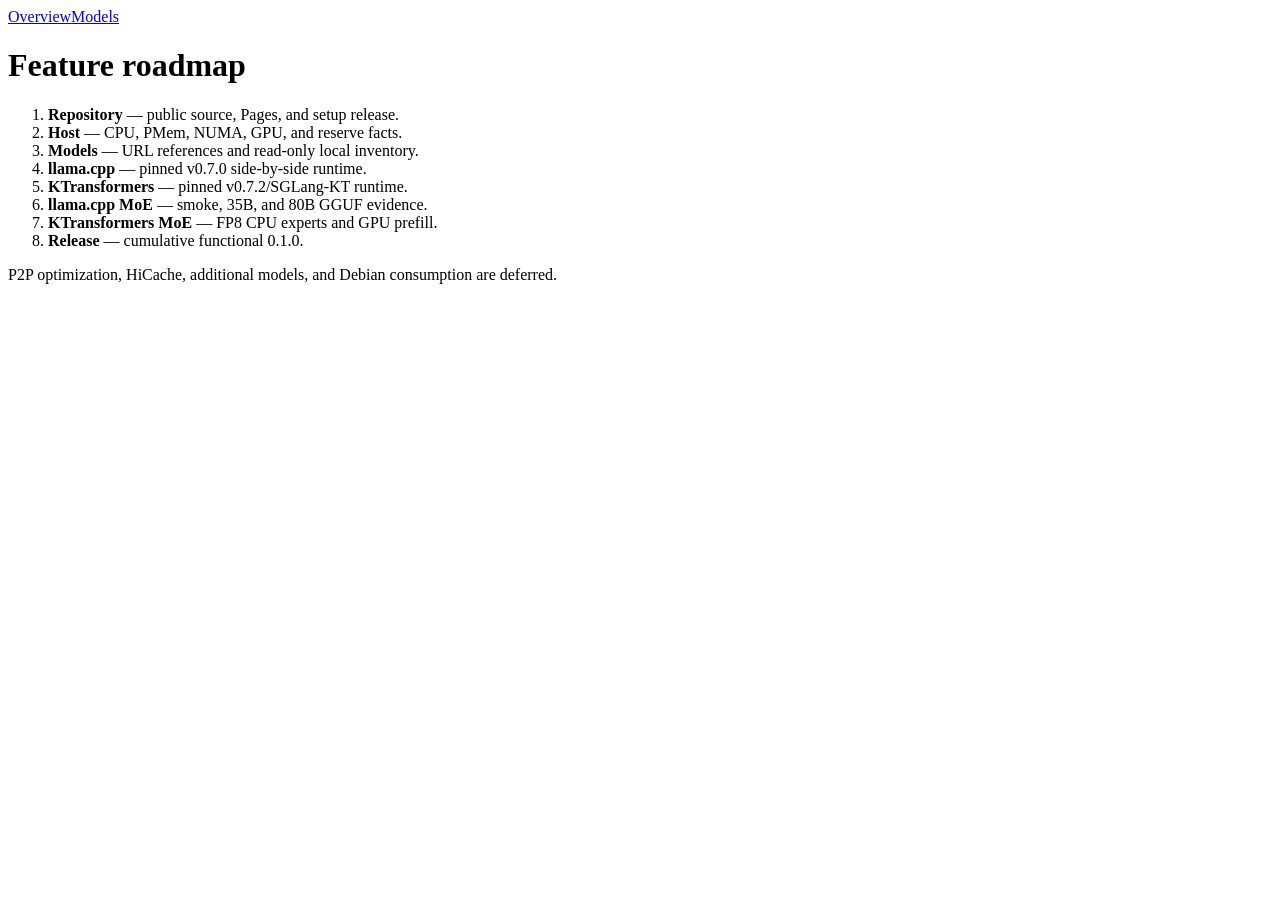
==== features/index.html @ 72fc47f9 "deploy: f749c3b0c098abd4731da5141722a93812ac1395" ====
<!doctype html>
<html lang="en">
<head>
  <meta charset="utf-8">
  <meta name="viewport" content="width=device-width, initial-scale=1">
  <title>Feature roadmap · ktransformers</title>
  <link rel="stylesheet" href="/ktransformers/assets/site.css">
</head>
<body><main>
  <nav><a href="/ktransformers/">Overview</a><a href="/ktransformers/models/">Models</a></nav>
  <h1>Feature roadmap</h1>
  <ol>
    <li><strong>Repository</strong> — public source, Pages, and setup release.</li>
    <li><strong>Host</strong> — CPU, PMem, NUMA, GPU, and reserve facts.</li>
    <li><strong>Models</strong> — URL references and read-only local inventory.</li>
    <li><strong>llama.cpp</strong> — pinned v0.7.0 side-by-side runtime.</li>
    <li><strong>KTransformers</strong> — pinned v0.7.2/SGLang-KT runtime.</li>
    <li><strong>llama.cpp MoE</strong> — smoke, 35B, and 80B GGUF evidence.</li>
    <li><strong>KTransformers MoE</strong> — FP8 CPU experts and GPU prefill.</li>
    <li><strong>Release</strong> — cumulative functional 0.1.0.</li>
  </ol>
  <p>P2P optimization, HiCache, additional models, and Debian consumption are deferred.</p>
</main></body>
</html>
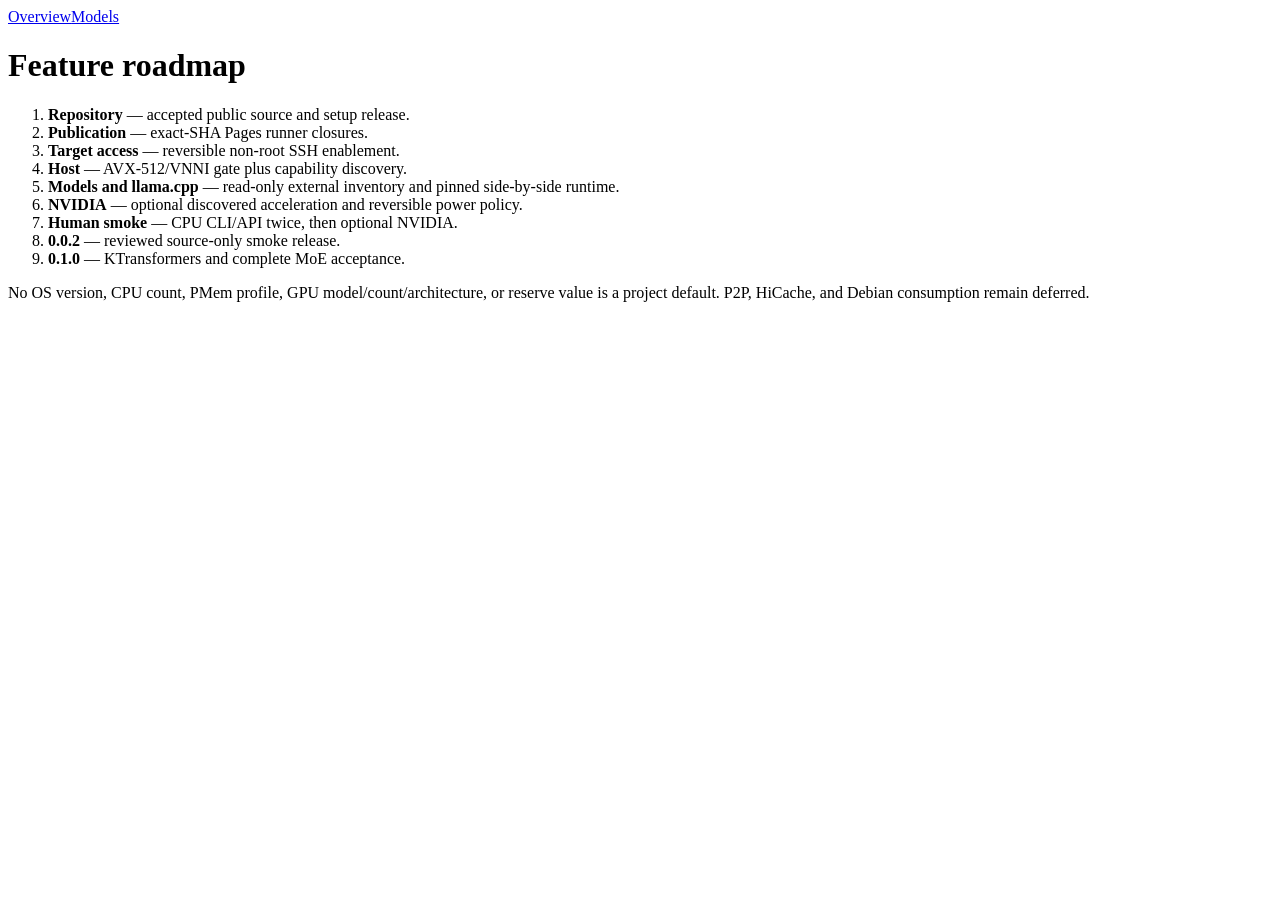
==== commit 5b20a9f0: "publish current dd2341cffca303936d1ddbdbefca3d7713aec517" ====
--- a/features/index.html
+++ b/features/index.html
@@ -10,16 +10,17 @@
   <nav><a href="/ktransformers/">Overview</a><a href="/ktransformers/models/">Models</a></nav>
   <h1>Feature roadmap</h1>
   <ol>
-    <li><strong>Repository</strong> — public source, Pages, and setup release.</li>
-    <li><strong>Host</strong> — CPU, PMem, NUMA, GPU, and reserve facts.</li>
-    <li><strong>Models</strong> — URL references and read-only local inventory.</li>
-    <li><strong>llama.cpp</strong> — pinned v0.7.0 side-by-side runtime.</li>
-    <li><strong>KTransformers</strong> — pinned v0.7.2/SGLang-KT runtime.</li>
-    <li><strong>llama.cpp MoE</strong> — smoke, 35B, and 80B GGUF evidence.</li>
-    <li><strong>KTransformers MoE</strong> — FP8 CPU experts and GPU prefill.</li>
-    <li><strong>Release</strong> — cumulative functional 0.1.0.</li>
+    <li><strong>Repository</strong> — accepted public source and setup release.</li>
+    <li><strong>Publication</strong> — exact-SHA Pages runner closures.</li>
+    <li><strong>Target access</strong> — reversible non-root SSH enablement.</li>
+    <li><strong>Host</strong> — AVX-512/VNNI gate plus capability discovery.</li>
+    <li><strong>Models and llama.cpp</strong> — read-only external inventory and pinned side-by-side runtime.</li>
+    <li><strong>NVIDIA</strong> — optional discovered acceleration and reversible power policy.</li>
+    <li><strong>Human smoke</strong> — CPU CLI/API twice, then optional NVIDIA.</li>
+    <li><strong>0.0.2</strong> — reviewed source-only smoke release.</li>
+    <li><strong>0.1.0</strong> — KTransformers and complete MoE acceptance.</li>
   </ol>
-  <p>P2P optimization, HiCache, additional models, and Debian consumption are deferred.</p>
+  <p>No OS version, CPU count, PMem profile, GPU model/count/architecture, or
+  reserve value is a project default. P2P, HiCache, and Debian consumption remain deferred.</p>
 </main></body>
 </html>
-
